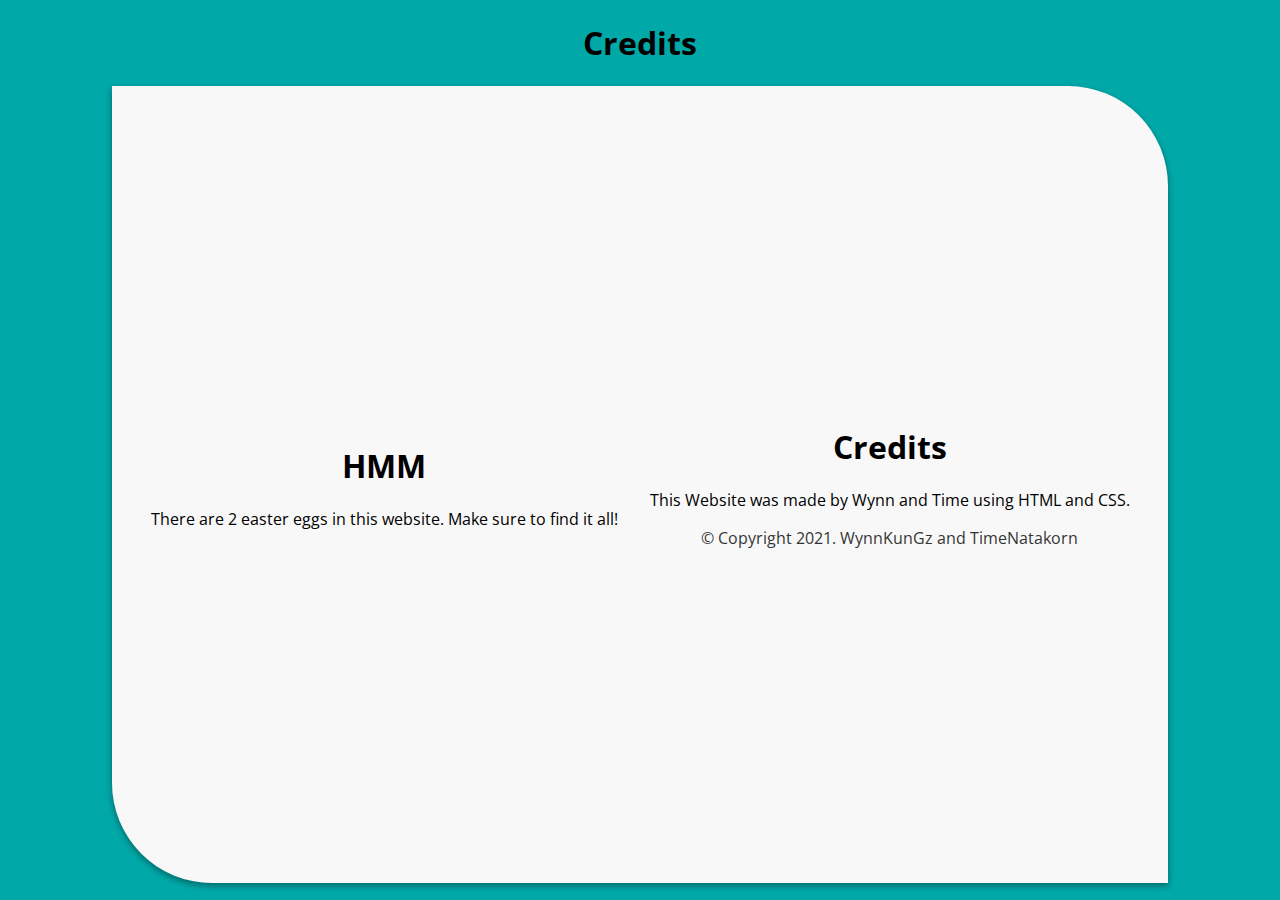
==== about.html @ 014e5e09 "initial commit" ====
<!DOCTYPE html>
<html lang="en">
    <head>
        <meta charset="UTF-8">
        <meta name="viewport" content="width=device-width, initial-scale=1.0">
        <link rel="stylesheet" href="./index.css">
        <link rel="preconnect" href="https://fonts.gstatic.com">
        <link rel="stylesheet" href="https://fonts.googleapis.com/css2?family=Open+Sans&display=swap">
        <title>
            Credits | Pom's Birthday Website 2021
        </title>
    </head>
    <body>
        <h1>
            Credits
        </h1>
        <div class="card">
            <div class="text"> 
                <h1>Credits</h1>
                <p>This Website was made by Wynn and Time using HTML and CSS.</p>
                <p class="muted">© Copyright 2021. WynnKunGz and TimeNatakorn</p>
            </div>
            <div class="text">
                <h1>HMM</h1>
                <p>There are 2 easter eggs in this website. Make sure to find it all!</p>
            </div>
            <div class="space">
                
            </div>
        </div>
    </body>
</html>
---- index.css ----
* {
    transition: all 0.2s ease-in-out;
}

body {
    background: #00a8a8;
    display: grid;
    place-items: center;
    height: 100vh;
    margin: 0;
    font-family: 'Open Sans', sans-serif;
}

.card {
    background: #f8f8f8;
    border-radius: 0 100px 0 100px;
    height: 85vh;
    width: 80vw;
    box-shadow: 0 3px 6px rgba(0, 0, 0, 0.16), 0 3px 6px rgba(0, 0, 0, 0.23);
    text-align: center;
    display: flex;
    flex-direction: column;
    justify-content: center;
    align-items: center;
    padding: 1em;
    overflow: hidden;
    margin-bottom: 200px;
}

@media only screen and (min-width: 1000px) {
    .card {
        flex-direction: row-reverse;
    }
    .card img.birthday {
        width: 100%;
        max-width: 50vw;
        max-height: unset;
    }
}

@media only screen and (max-height: 640px) {
    .card {
        flex-direction: row-reverse;
    }
    .card img.birthday {
        width: 100%;
        max-width: 50vw;
        max-height: unset;
    }
}

img.birthday {
    max-height: 40vh;
}

img.birthday2 {
    max-height: 50vh;
    border-radius: 50vh;
    padding: 10px;
}

img.birthday3 {
    max-height: 40vh;
    border-radius: 40vh;
    padding: 10px;
}

.text {
    padding: 1em;
}

.muted {
    opacity: 0.8;
}

.space {
    height: 100px;
}

.pomeranian {
    padding: 30px;
    border: solid 5px black;
    background-color: white;
}

.timepic{
    display: flex;
    flex-direction: column;
    flex-wrap: wrap;
}

.wynnpic{
    display: flex;
    flex-direction: column;
    flex-wrap: wrap;
}

.zinepic{
    display: flex;
    flex-direction: column;
    flex-wrap: wrap;
}

.bdaycake {
    max-height: 25vh;
    border-radius: 0 0 10vh 10vh;
}

.quotes {
    text-align: left;
}

.additional-info {
    display: inline;
    font-style: oblique;

}
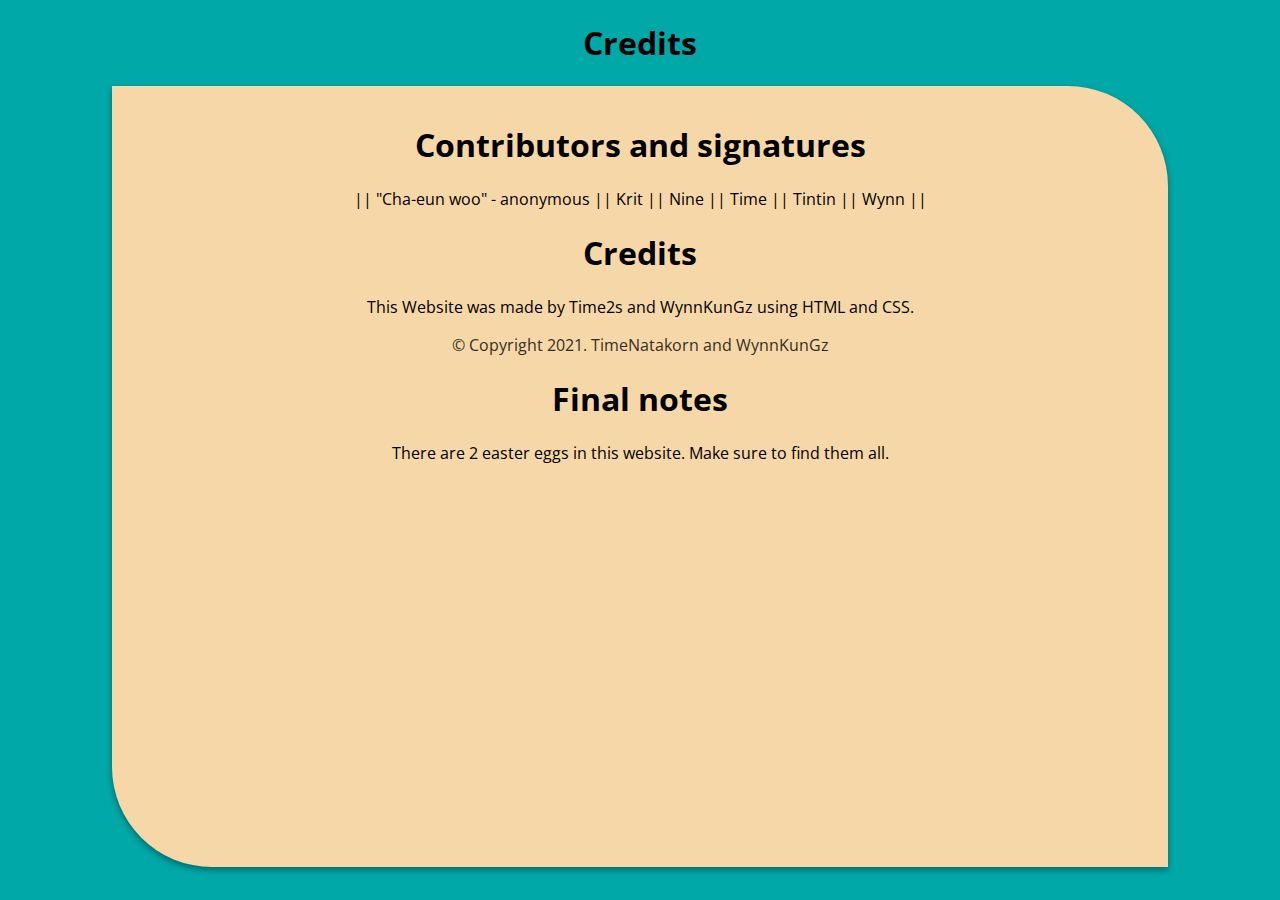
==== commit f3324aa7: "secondo commit" ====
--- a/about.html
+++ b/about.html
@@ -14,15 +14,22 @@
         <h1>
             Credits
         </h1>
-        <div class="card">
+        <div class="card2">
             <div class="text"> 
+                
+                <h1>Contributors and signatures</h1>
+                <!-- <p>(Mr. Ball)</p> -->
+                <p style="display: inline;">|| "Cha-eun woo" - anonymous ||</p>
+                <p style="display: inline;">Krit || </p>
+                <p style="display: inline;">Nine ||</p>
+                <p style="display: inline;">Time ||</p>
+                <p style="display: inline;">Tintin ||</p>
+                <p style="display: inline;">Wynn ||</p>
                 <h1>Credits</h1>
-                <p>This Website was made by Wynn and Time using HTML and CSS.</p>
-                <p class="muted">© Copyright 2021. WynnKunGz and TimeNatakorn</p>
-            </div>
-            <div class="text">
-                <h1>HMM</h1>
-                <p>There are 2 easter eggs in this website. Make sure to find it all!</p>
+                <p>This Website was made by Time2s and WynnKunGz using HTML and CSS.</p>
+                <p class="muted">© Copyright 2021. TimeNatakorn and WynnKunGz </p>
+                <h1>Final notes</h1>
+                <p>There are 2 easter eggs in this website. Make sure to find them all.</p>
             </div>
             <div class="space">
                 
--- a/index.css
+++ b/index.css
@@ -12,7 +12,7 @@
 }
 
 .card {
-    background: #f8f8f8;
+    background: wheat;
     border-radius: 0 100px 0 100px;
     height: 85vh;
     width: 80vw;
@@ -23,6 +23,21 @@
     justify-content: center;
     align-items: center;
     padding: 1em;
+    overflow: hidden;
+    margin-bottom: 200px;
+}
+
+.card2 {
+    background: #F6D7A7;
+    border-radius: 0 100px 0 100px;
+    height: 85vh;
+    width: 80vw;
+    box-shadow: 0 3px 6px rgba(0, 0, 0, 0.16), 0 3px 6px rgba(0, 0, 0, 0.23);
+    text-align: center;
+    flex-direction: column;
+    justify-content: center;
+    align-items: center;
+    padding: 0 1em 1em 1em;
     overflow: hidden;
     margin-bottom: 200px;
 }
@@ -60,8 +75,20 @@
 }
 
 img.birthday3 {
+    max-height: 30vh;
+    border-radius: 40vh;
+    padding: 10px;
+}
+
+img.birthday4 {
     max-height: 40vh;
-    border-radius: 40vh;
+    border-radius: 10vh;
+    padding: 10px;
+}
+
+img.birthday5 {
+    max-height: 40vh;
+    border-radius: 10vh;
     padding: 10px;
 }
 
@@ -74,7 +101,7 @@
 }
 
 .space {
-    height: 100px;
+    height: 50px;
 }
 
 .pomeranian {
@@ -101,6 +128,19 @@
     flex-wrap: wrap;
 }
 
+.ninepic{
+    display: flex;
+    flex-direction: column;
+    flex-wrap: wrap;
+}
+
+.tintinpic{
+    display: flex;
+    flex-direction: column;
+    flex-wrap: wrap;
+}
+
+
 .bdaycake {
     max-height: 25vh;
     border-radius: 0 0 10vh 10vh;
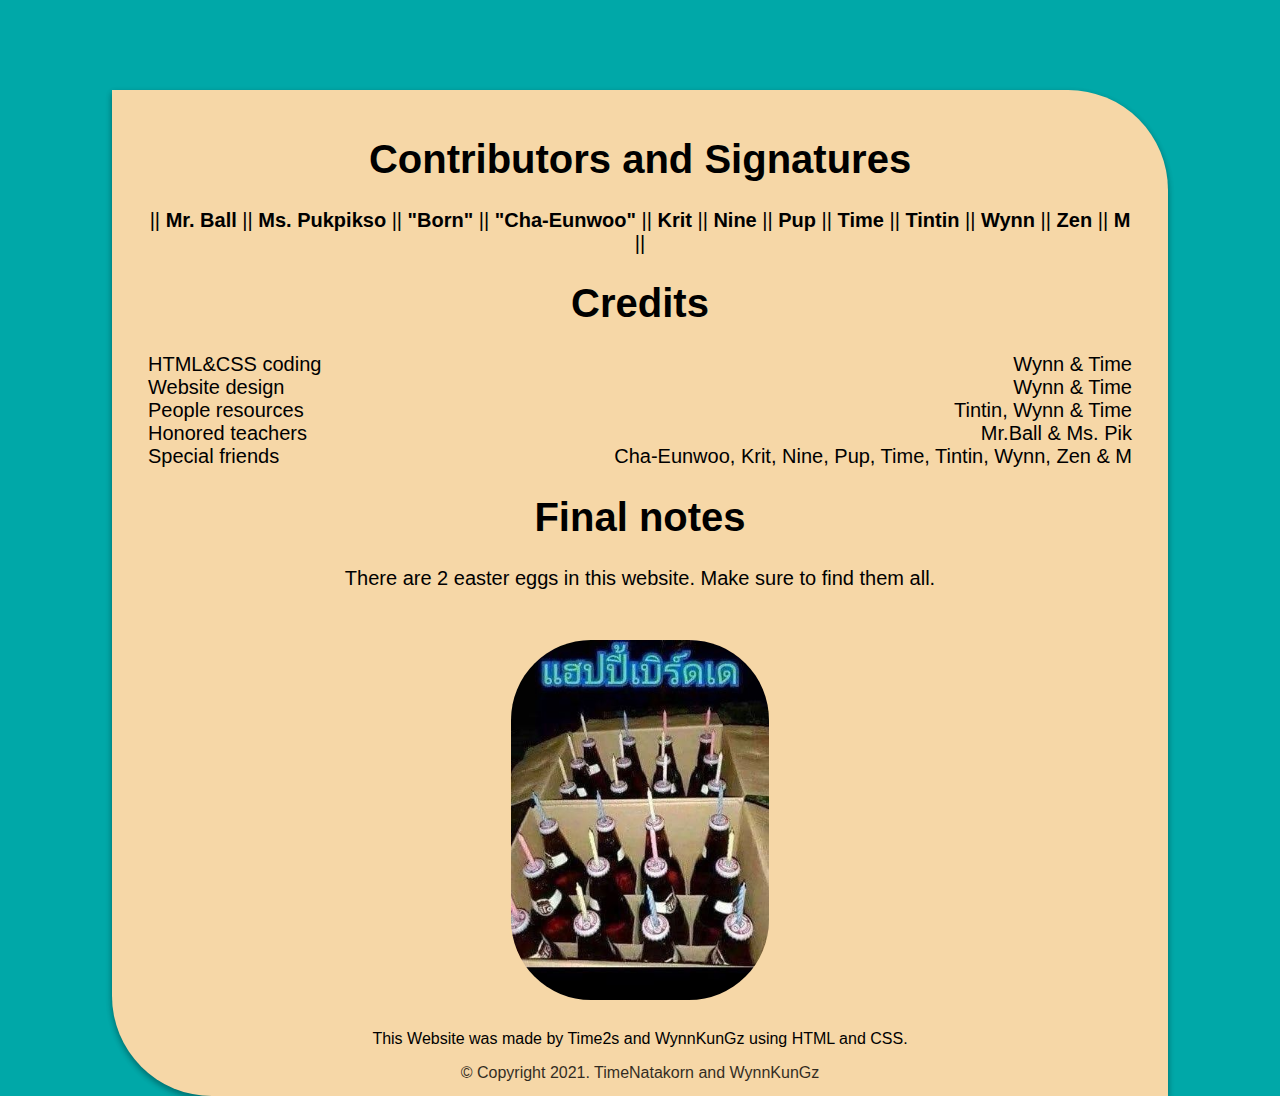
==== commit c3a02cdd: "commit again" ====
--- a/about.html
+++ b/about.html
@@ -11,28 +11,64 @@
         </title>
     </head>
     <body>
-        <h1>
+        <h1 class="Heading">
             Credits
         </h1>
         <div class="card2">
             <div class="text"> 
                 
-                <h1>Contributors and signatures</h1>
-                <!-- <p>(Mr. Ball)</p> -->
-                <p style="display: inline;">|| "Cha-eun woo" - anonymous ||</p>
-                <p style="display: inline;">Krit || </p>
-                <p style="display: inline;">Nine ||</p>
-                <p style="display: inline;">Time ||</p>
-                <p style="display: inline;">Tintin ||</p>
-                <p style="display: inline;">Wynn ||</p>
+                <h1>Contributors and Signatures</h1>
+                <p style="display: inline;">|| <strong>Mr. Ball</strong> ||</p>
+                <p style="display: inline;"> <strong>Ms. Pukpikso</strong> ||</p>
+                <p style="display: inline;"> <strong>"Born"</strong> ||</p> 
+                <p style="display: inline;"> <strong>"Cha-Eunwoo"</strong> ||</p> 
+                <p style="display: inline;"> <strong>Krit</strong> ||</p> 
+                <p style="display: inline;"> <strong>Nine</strong> ||</p>
+                <p style="display: inline;"> <strong>Pup</strong> ||</p>
+                <p style="display: inline;"> <strong>Time</strong> ||</p>
+                <p style="display: inline;"> <strong>Tintin</strong> ||</p>
+                <p style="display: inline;"> <strong>Wynn</strong> ||</p>
+                <p style="display: inline;"> <strong>Zen</strong> ||</p>
+                <p style="display: inline;"> <strong>M</strong> ||</p>
                 <h1>Credits</h1>
-                <p>This Website was made by Time2s and WynnKunGz using HTML and CSS.</p>
-                <p class="muted">© Copyright 2021. TimeNatakorn and WynnKunGz </p>
+                <div style="position: absolute; text-align: left;">
+                     HTML&CSS coding <br>
+                     Website design <br>
+                     People resources <br>
+                     Honored teachers <br>
+                     Special friends <br>
+                </div>
+                <div style=" text-align: right;">
+                    Wynn & Time <br>
+                    Wynn & Time <br>
+                    Tintin, Wynn & Time <br>
+                    Mr.Ball & Ms. Pik <br> 
+                    Cha-Eunwoo, Krit, Nine, Pup, Time, Tintin, Wynn, Zen & M <br>
+                </div>
+               
                 <h1>Final notes</h1>
                 <p>There are 2 easter eggs in this website. Make sure to find them all.</p>
             </div>
+            <img src="./happy.jpg" alt="birthday" class="birthday5">
             <div class="space">
-                
+                <p>This Website was made by Time2s and WynnKunGz using HTML and CSS.</p>
+                <p class="muted">© Copyright 2021. TimeNatakorn and WynnKunGz </p>
+                <div class="container">    
+                    <a href="mrball.html" class="item">Mr.Ball</a>
+                    <a href="misspik.html" class="item">Ms.Pik / Pukpikso</a>
+                    <a href="wynn.html" class="item" >Wynn</a>
+                    <a href="time.html" class="item">Time</a>
+                    <a href="tintin.html" class="item">TinTin</a>
+                    <a href="cha-eunwoo.html" class="item">Cha Eunwoo</a>
+                    <a href="nine.html" class="item">Nine</a>
+                    <a href="zen.html" class="item">Zen</a>
+                    <a href="pup.html" class="item">Pup</a>
+                    <a href="born.html" class="item">Born</a>
+                    <a href="m.html" class="item">M</a>
+                    <a href="memories.html" class="item">Memories</a>
+                    <a href="about.html" class="item">Credits</a>   
+
+                </div>
             </div>
         </div>
     </body>
--- a/index.css
+++ b/index.css
@@ -8,13 +8,13 @@
     place-items: center;
     height: 100vh;
     margin: 0;
-    font-family: 'Open Sans', sans-serif;
+    font-family: 'puimek', sans-serif;
 }
 
 .card {
     background: wheat;
     border-radius: 0 100px 0 100px;
-    height: 85vh;
+    /* height: 85vh; */
     width: 80vw;
     box-shadow: 0 3px 6px rgba(0, 0, 0, 0.16), 0 3px 6px rgba(0, 0, 0, 0.23);
     text-align: center;
@@ -25,12 +25,14 @@
     padding: 1em;
     overflow: hidden;
     margin-bottom: 200px;
+    position: absolute;
+    top: 40vh;
 }
 
 .card2 {
     background: #F6D7A7;
     border-radius: 0 100px 0 100px;
-    height: 85vh;
+    /* height: 85vh; */
     width: 80vw;
     box-shadow: 0 3px 6px rgba(0, 0, 0, 0.16), 0 3px 6px rgba(0, 0, 0, 0.23);
     text-align: center;
@@ -40,6 +42,8 @@
     padding: 0 1em 1em 1em;
     overflow: hidden;
     margin-bottom: 200px;
+    position: absolute;
+    top: 10vh;
 }
 
 @media only screen and (min-width: 1000px) {
@@ -66,6 +70,8 @@
 
 img.birthday {
     max-height: 40vh;
+    border-radius: 30vh;
+    padding: 10px;
 }
 
 img.birthday2 {
@@ -92,8 +98,39 @@
     padding: 10px;
 }
 
+img.birthday6 {
+    max-height: 40vh;
+    border-radius: 20vh;
+    padding: 10px;
+}
+
+img.birthday7 {
+    max-height: 40vh;
+    border-radius: 15vh;
+    padding: 10px;
+}
+
+img.birthday8 {
+    max-height: 40vh;
+    border-radius: 15vh;
+    padding: 10px;
+}
+
+img.birthday9 {
+    max-height: 40vh;
+    border-radius: 15vh;
+    padding: 10px;
+}
+
+img.birthday10 {
+    max-height: 40vh;
+    border-radius: 15vh;
+    padding: 10px;
+}
+
 .text {
     padding: 1em;
+    font-size: 20px;
 }
 
 .muted {
@@ -140,6 +177,11 @@
     flex-wrap: wrap;
 }
 
+.zenpic {
+    display: flex;
+    flex-direction: column;
+    flex-wrap: wrap;
+}
 
 .bdaycake {
     max-height: 25vh;
@@ -153,5 +195,30 @@
 .additional-info {
     display: inline;
     font-style: oblique;
-
-}+}
+
+.container{
+display: flex;
+flex-direction: column;
+
+}
+
+.item{
+border: solid 1px teal;
+background-color: white;
+font-size: 15px;
+padding: 5 px;
+margin: 5 px;
+border-radius: 2px;
+flex-shrink: 1;
+}
+
+.home{
+    font-size: 30px; 
+    background-color: white; 
+    border: solid 5px black; 
+    border-radius: 5px;
+    margin: 10px;
+    display: block;
+    padding: 5px;
+}
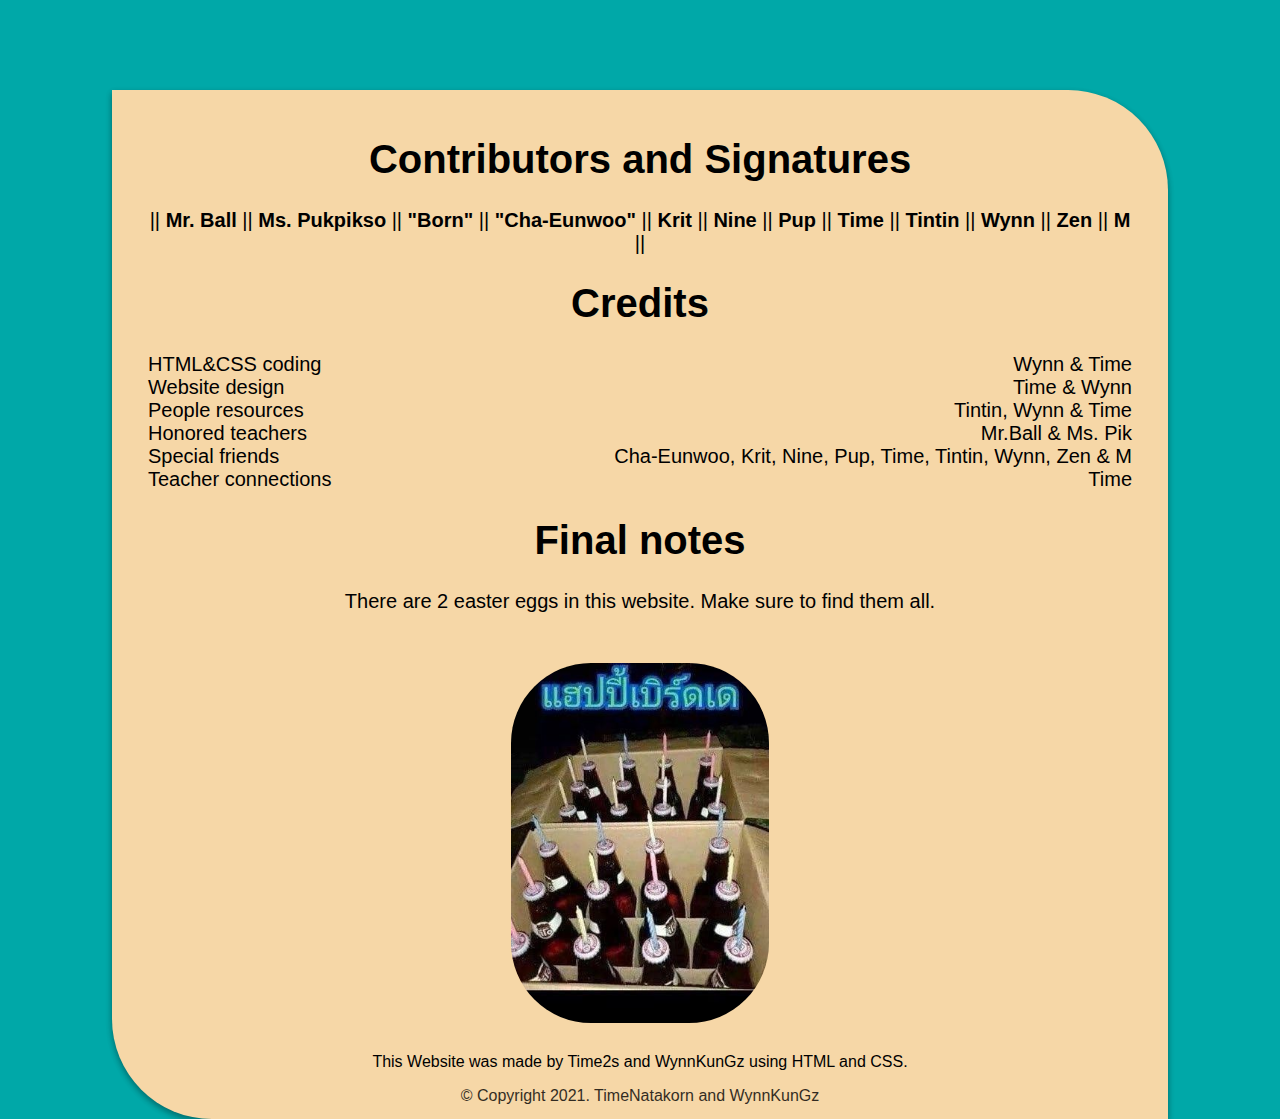
==== commit 284332b2: "commit yay" ====
--- a/about.html
+++ b/about.html
@@ -37,13 +37,15 @@
                      People resources <br>
                      Honored teachers <br>
                      Special friends <br>
+                     Teacher connections
                 </div>
                 <div style=" text-align: right;">
                     Wynn & Time <br>
-                    Wynn & Time <br>
+                    Time & Wynn <br>
                     Tintin, Wynn & Time <br>
                     Mr.Ball & Ms. Pik <br> 
                     Cha-Eunwoo, Krit, Nine, Pup, Time, Tintin, Wynn, Zen & M <br>
+                    Time
                 </div>
                
                 <h1>Final notes</h1>
--- a/index.css
+++ b/index.css
@@ -197,23 +197,26 @@
     font-style: oblique;
 }
 
-.container{
-display: flex;
-flex-direction: column;
-
-}
-
-.item{
-border: solid 1px teal;
-background-color: white;
-font-size: 15px;
-padding: 5 px;
-margin: 5 px;
-border-radius: 2px;
-flex-shrink: 1;
-}
-
-.home{
+.container {
+    display: flex;
+    flex-direction: column;
+    align-items: flex-start;
+    flex-wrap: wrap;
+}
+
+.item {
+    border: solid 1px teal;
+    background-color: white;
+    font-size: 15px;
+    padding: 5 px;
+    margin: 5 px;
+    border-radius: 2px;
+    flex-shrink: 1;
+    flex-wrap: wrap;
+}
+
+
+.home {
     font-size: 30px; 
     background-color: white; 
     border: solid 5px black; 
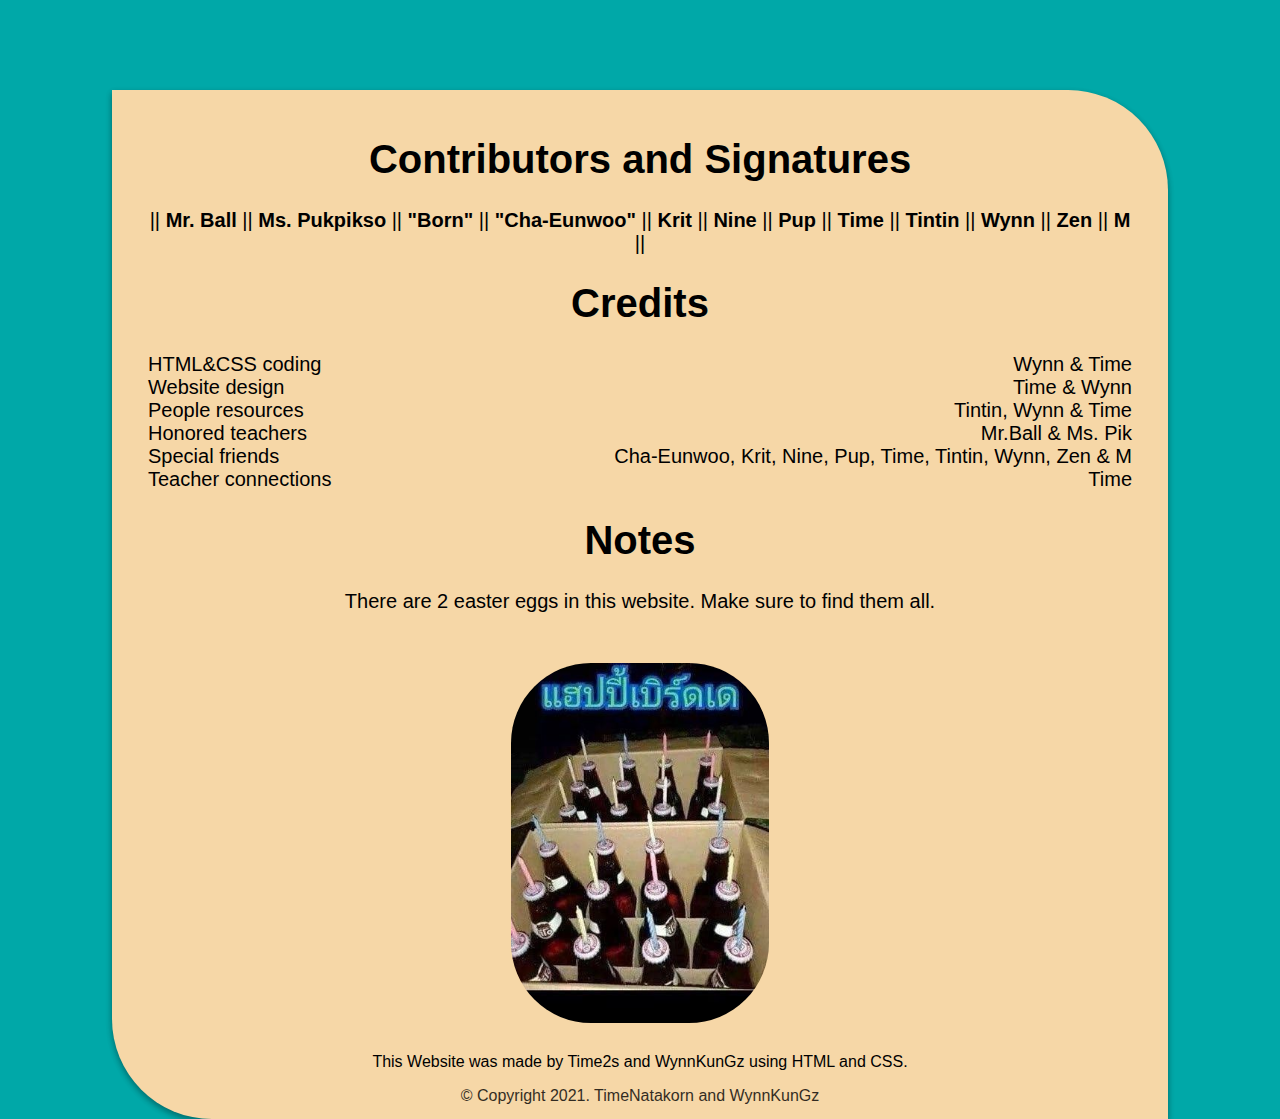
==== commit de0f5666: "giga commit" ====
--- a/about.html
+++ b/about.html
@@ -32,12 +32,12 @@
                 <p style="display: inline;"> <strong>M</strong> ||</p>
                 <h1>Credits</h1>
                 <div style="position: absolute; text-align: left;">
-                     HTML&CSS coding <br>
-                     Website design <br>
-                     People resources <br>
-                     Honored teachers <br>
-                     Special friends <br>
-                     Teacher connections
+                    HTML&CSS coding <br>
+                    Website design <br>
+                    People resources <br>
+                    Honored teachers <br>
+                    Special friends <br>
+                    Teacher connections
                 </div>
                 <div style=" text-align: right;">
                     Wynn & Time <br>
@@ -47,15 +47,15 @@
                     Cha-Eunwoo, Krit, Nine, Pup, Time, Tintin, Wynn, Zen & M <br>
                     Time
                 </div>
-               
-                <h1>Final notes</h1>
+                
+                <h1>Notes</h1>
                 <p>There are 2 easter eggs in this website. Make sure to find them all.</p>
             </div>
             <img src="./happy.jpg" alt="birthday" class="birthday5">
             <div class="space">
                 <p>This Website was made by Time2s and WynnKunGz using HTML and CSS.</p>
                 <p class="muted">© Copyright 2021. TimeNatakorn and WynnKunGz </p>
-                <div class="container">    
+                <!-- <div class="container">    
                     <a href="mrball.html" class="item">Mr.Ball</a>
                     <a href="misspik.html" class="item">Ms.Pik / Pukpikso</a>
                     <a href="wynn.html" class="item" >Wynn</a>
@@ -69,8 +69,7 @@
                     <a href="m.html" class="item">M</a>
                     <a href="memories.html" class="item">Memories</a>
                     <a href="about.html" class="item">Credits</a>   
-
-                </div>
+                </div> -->
             </div>
         </div>
     </body>
--- a/index.css
+++ b/index.css
@@ -13,8 +13,7 @@
 
 .card {
     background: wheat;
-    border-radius: 0 100px 0 100px;
-    /* height: 85vh; */
+    border-radius: 0 50px 0 50px;
     width: 80vw;
     box-shadow: 0 3px 6px rgba(0, 0, 0, 0.16), 0 3px 6px rgba(0, 0, 0, 0.23);
     text-align: center;
@@ -32,7 +31,6 @@
 .card2 {
     background: #F6D7A7;
     border-radius: 0 100px 0 100px;
-    /* height: 85vh; */
     width: 80vw;
     box-shadow: 0 3px 6px rgba(0, 0, 0, 0.16), 0 3px 6px rgba(0, 0, 0, 0.23);
     text-align: center;
@@ -50,7 +48,68 @@
     .card {
         flex-direction: row-reverse;
     }
-    .card img.birthday {
+
+    .card img.birthday1 {
+        width: 100%;
+        max-width: 50vw;
+        max-height: unset;
+    }
+
+    .card img.birthday2 {
+        width: 100%;
+        max-width: 50vw;
+        max-height: unset;
+    }
+
+    .card img.birthday3 {
+        width: 100%;
+        max-width: 50vw;
+        max-height: unset;
+    }
+
+    .card img.birthday4 {
+        width: 100%;
+        max-width: 50vw;
+        max-height: unset;
+    }
+
+    .card img.birthday5 {
+        width: 100%;
+        max-width: 50vw;
+        max-height: unset;
+    }
+
+    .card img.birthday6 {
+        width: 100%;
+        max-width: 50vw;
+        max-height: unset;
+    }
+
+    .card img.birthday7 {
+        width: 100%;
+        max-width: 50vw;
+        max-height: unset;
+    }
+
+    .card img.birthday8 {
+        width: 100%;
+        max-width: 50vw;
+        max-height: unset;
+    }
+
+    .card img.birthday9 {
+        width: 100%;
+        max-width: 50vw;
+        max-height: unset;
+    }
+
+    .card img.birthday10 {
+        width: 100%;
+        max-width: 50vw;
+        max-height: unset;
+    }
+
+    .card img.easter_egg_hint {
         width: 100%;
         max-width: 50vw;
         max-height: unset;
@@ -61,14 +120,74 @@
     .card {
         flex-direction: row-reverse;
     }
-    .card img.birthday {
-        width: 100%;
-        max-width: 50vw;
-        max-height: unset;
-    }
-}
-
-img.birthday {
+    .card img.birthday1 {
+        width: 100%;
+        max-width: 50vw;
+        max-height: unset;
+    }
+
+    .card img.birthday2 {
+        width: 100%;
+        max-width: 50vw;
+        max-height: unset;
+    }
+
+    .card img.birthday3 {
+        width: 100%;
+        max-width: 50vw;
+        max-height: unset;
+    }
+
+    .card img.birthday4 {
+        width: 100%;
+        max-width: 50vw;
+        max-height: unset;
+    }
+
+    .card img.birthday5 {
+        width: 100%;
+        max-width: 50vw;
+        max-height: unset;
+    }
+
+    .card img.birthday6 {
+        width: 100%;
+        max-width: 50vw;
+        max-height: unset;
+    }
+
+    .card img.birthday7 {
+        width: 100%;
+        max-width: 50vw;
+        max-height: unset;
+    }
+
+    .card img.birthday8 {
+        width: 100%;
+        max-width: 50vw;
+        max-height: unset;
+    }
+
+    .card img.birthday9 {
+        width: 100%;
+        max-width: 50vw;
+        max-height: unset;
+    }
+
+    .card img.birthday10 {
+        width: 100%;
+        max-width: 50vw;
+        max-height: unset;
+    }
+
+    .card img.easter_egg_hint {
+        width: 100%;
+        max-width: 50vw;
+        max-height: unset;
+    }
+}
+
+img.birthday1 {
     max-height: 40vh;
     border-radius: 30vh;
     padding: 10px;
@@ -128,9 +247,16 @@
     padding: 10px;
 }
 
+img.easter_egg_hint {
+    max-height: 40vh;
+    border-radius: 5vh;
+    padding: 10px;
+}
+
 .text {
     padding: 1em;
     font-size: 20px;
+    font-family: 'puimek', sans-serif;
 }
 
 .muted {
@@ -147,31 +273,31 @@
     background-color: white;
 }
 
-.timepic{
-    display: flex;
-    flex-direction: column;
-    flex-wrap: wrap;
-}
-
-.wynnpic{
-    display: flex;
-    flex-direction: column;
-    flex-wrap: wrap;
-}
-
-.zinepic{
-    display: flex;
-    flex-direction: column;
-    flex-wrap: wrap;
-}
-
-.ninepic{
-    display: flex;
-    flex-direction: column;
-    flex-wrap: wrap;
-}
-
-.tintinpic{
+.timepic {
+    display: flex;
+    flex-direction: column;
+    flex-wrap: wrap;
+}
+
+.wynnpic {
+    display: flex;
+    flex-direction: column;
+    flex-wrap: wrap;
+}
+
+.zinepic {
+    display: flex;
+    flex-direction: column;
+    flex-wrap: wrap;
+}
+
+.ninepic {
+    display: flex;
+    flex-direction: column;
+    flex-wrap: wrap;
+}
+
+.tintinpic {
     display: flex;
     flex-direction: column;
     flex-wrap: wrap;
@@ -215,7 +341,6 @@
     flex-wrap: wrap;
 }
 
-
 .home {
     font-size: 30px; 
     background-color: white; 
@@ -224,4 +349,4 @@
     margin: 10px;
     display: block;
     padding: 5px;
-}
+}